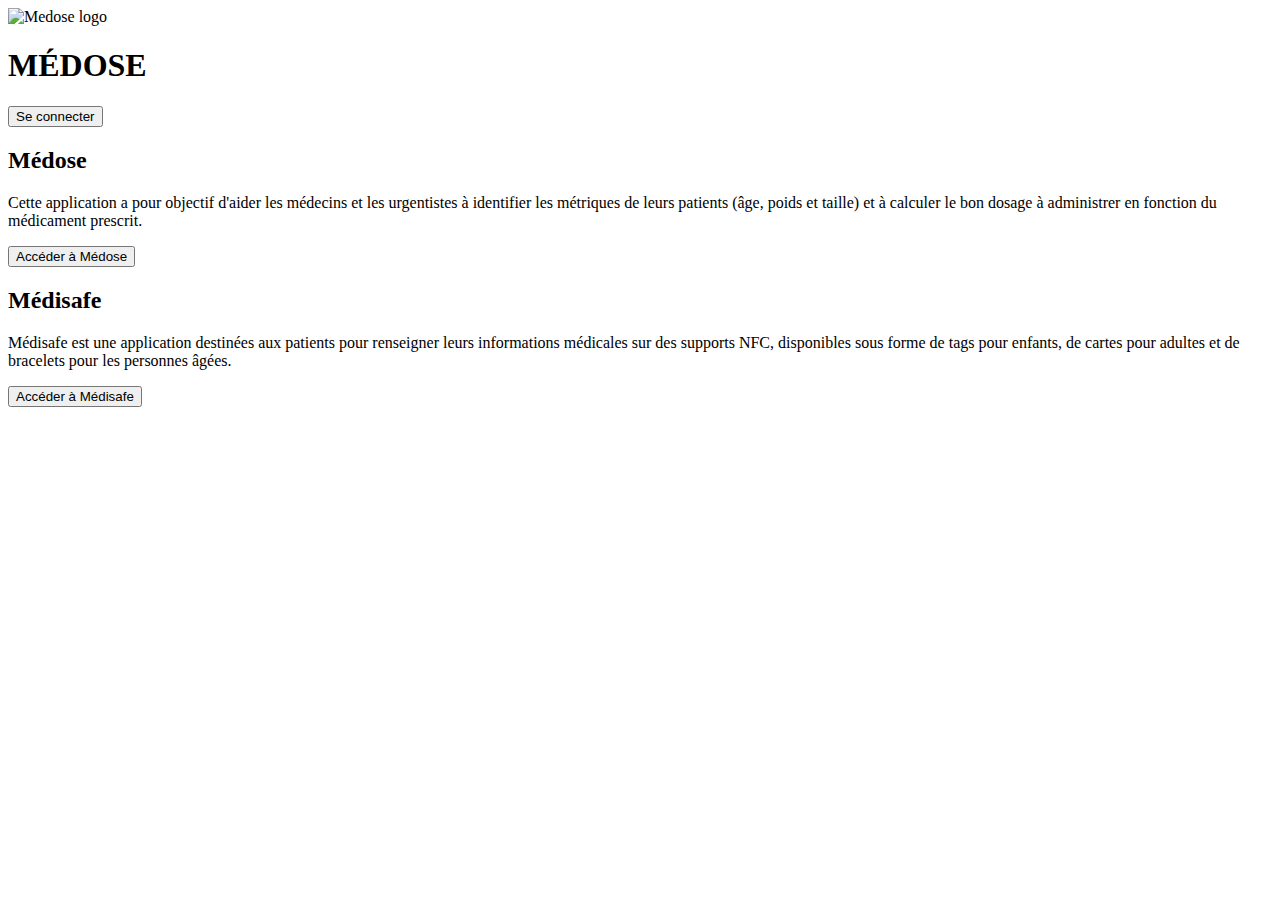
==== www/index.html @ 4db5569e "test" ====
<!DOCTYPE>
<html>
    <head>
        <meta name="viewport" content="width=device-width, initial-scale=1.0, maximum-scale=1.0, user-scalable=no">
        <title>Medose</title>
        <meta charset="utf-8">
        <link rel="stylesheet" type="text/css" href="css/variables.css">
        <link rel="stylesheet" type="text/css" href="../css/general_style.css">
        <link rel="stylesheet" type="text/css" href="css/style.css">
        <script src="./scripts.js"></script>
        <script src="./js/general_logic.js"></script>
    </head>
    <body>
        <div id="header">
            <img src="../img/logo_medose.svg" alt="Medose logo" id="logo">
            <h1 id="title">MÉDOSE</h1>
            <button id="login" onclick="redirect('login')">Se connecter</button>
        </div>
        <div id="presentation">
            <h2>Médose</h2>
            <p>Cette application a pour objectif d'aider les médecins et les urgentistes à identifier les métriques de leurs patients (âge, poids et taille) et à calculer le bon dosage à administrer en fonction du médicament prescrit.</p>
            <button id="medose" onclick="redirect('medisafe')">Accéder à Médose</button>
            <h2>Médisafe</h2>
            <p>Médisafe est une application destinées aux patients pour renseigner leurs informations médicales sur des supports NFC, disponibles sous forme de tags pour enfants, de cartes pour adultes et de bracelets pour les personnes âgées.</p>
            <button id="medisafe" onclick="redirect('medisafe')">Accéder à Médisafe</button>
        </div>
    </body>
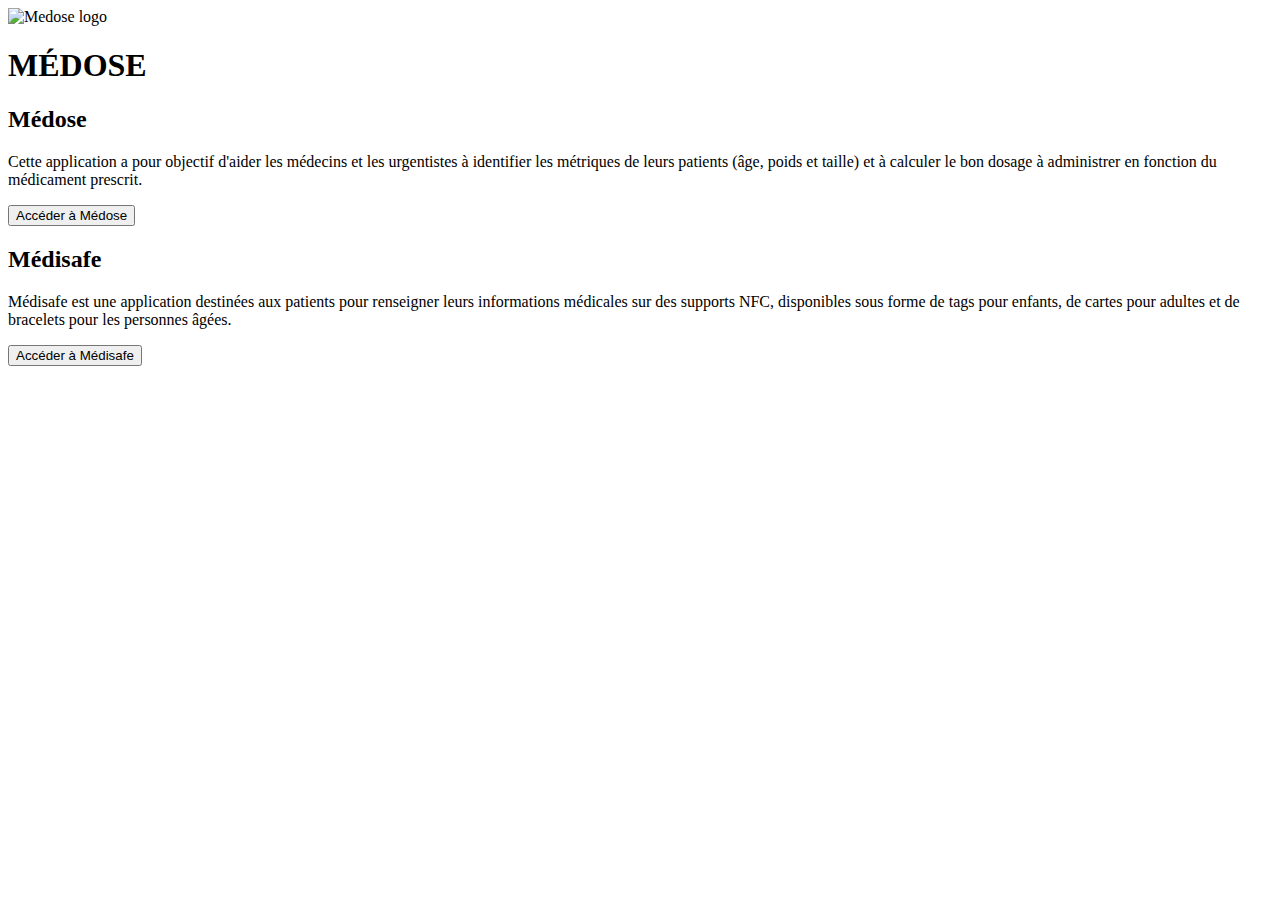
==== commit 7d338d54: "test" ====
--- a/www/index.html
+++ b/www/index.html
@@ -14,7 +14,6 @@
         <div id="header">
             <img src="../img/logo_medose.svg" alt="Medose logo" id="logo">
             <h1 id="title">MÉDOSE</h1>
-            <button id="login" onclick="redirect('login')">Se connecter</button>
         </div>
         <div id="presentation">
             <h2>Médose</h2>
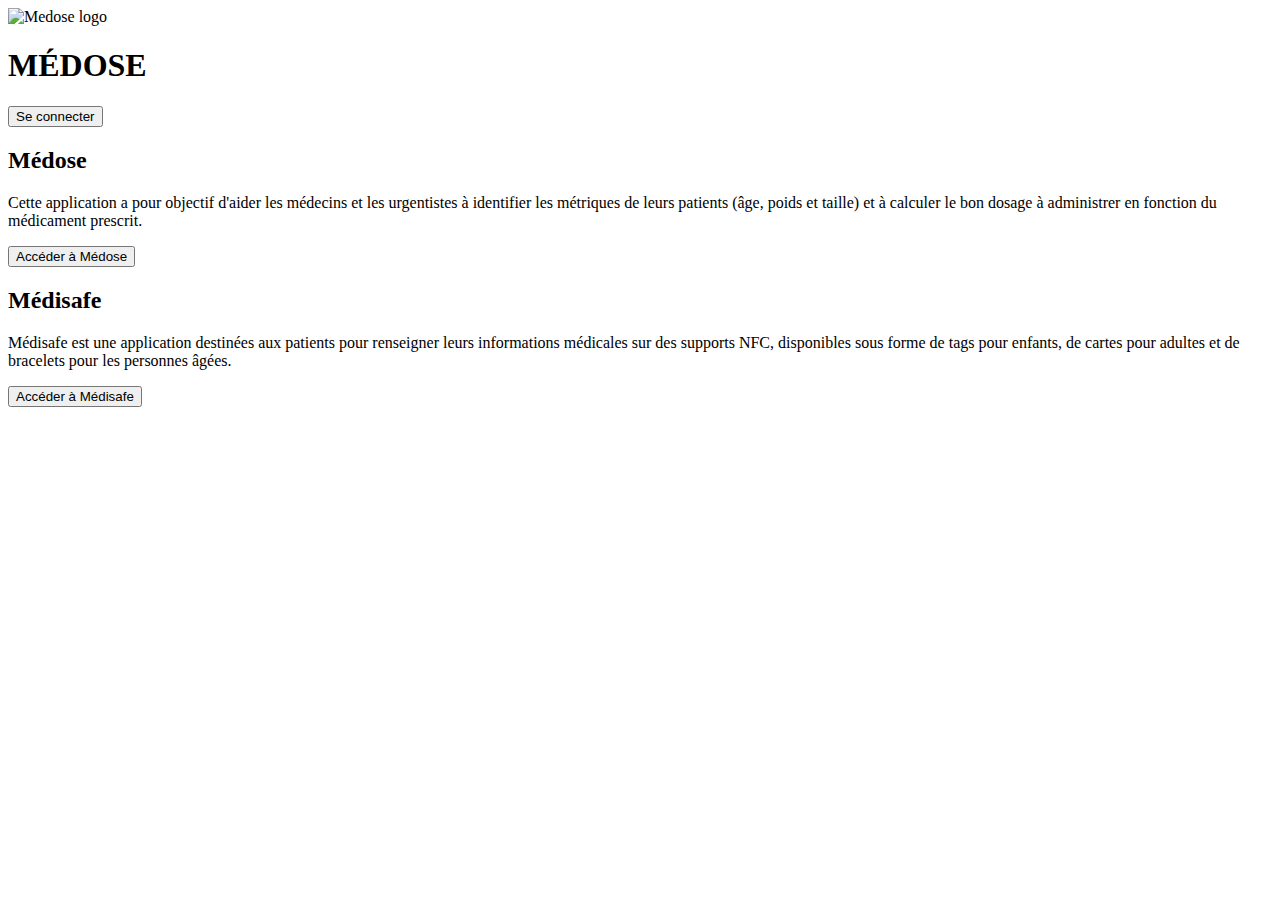
==== commit 2c5e7c97: "test'" ====
--- a/www/index.html
+++ b/www/index.html
@@ -14,6 +14,7 @@
         <div id="header">
             <img src="../img/logo_medose.svg" alt="Medose logo" id="logo">
             <h1 id="title">MÉDOSE</h1>
+            <button id="login" onclick="redirect('login')">Se connecter</button>
         </div>
         <div id="presentation">
             <h2>Médose</h2>
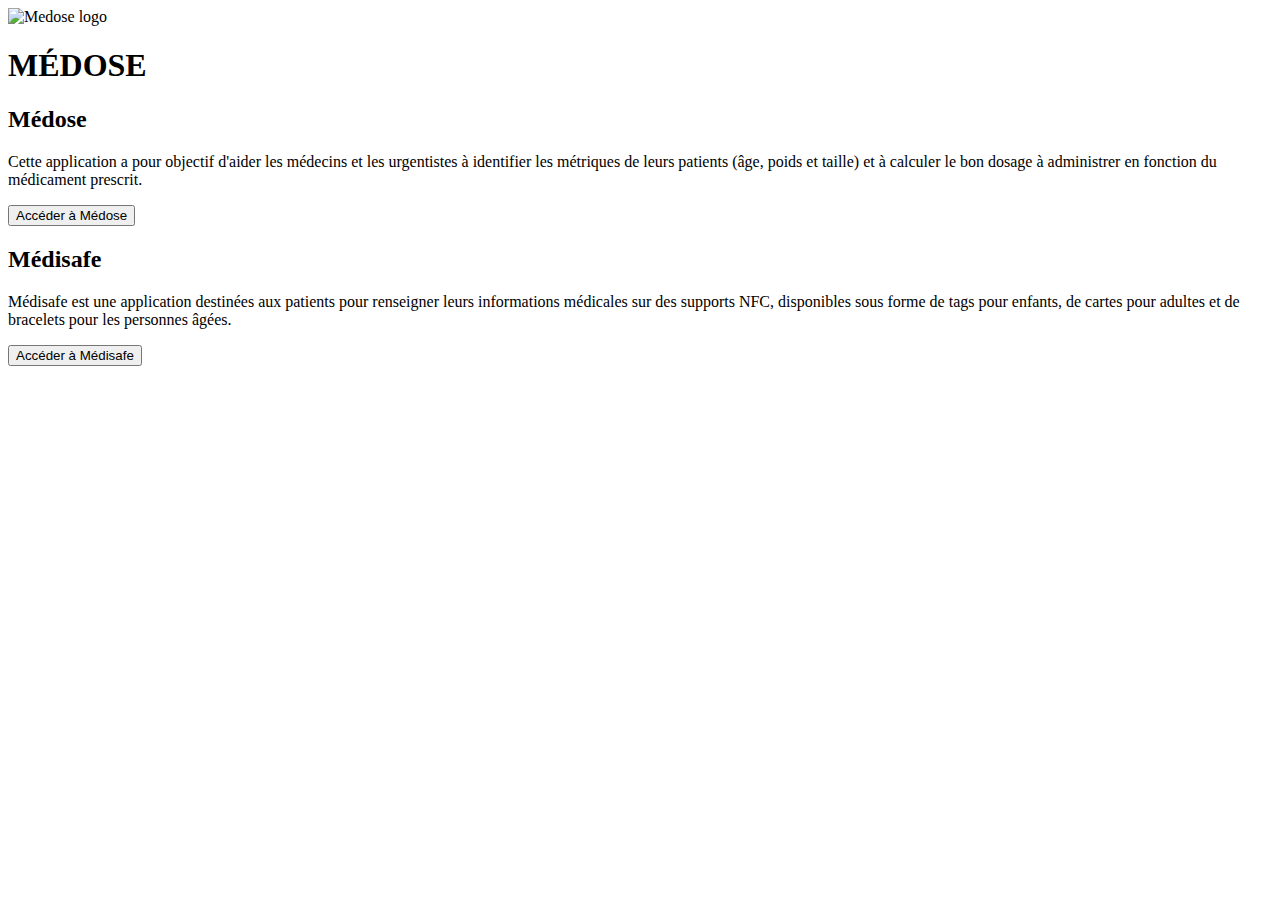
==== commit 9392d817: "test" ====
--- a/www/index.html
+++ b/www/index.html
@@ -14,7 +14,6 @@
         <div id="header">
             <img src="../img/logo_medose.svg" alt="Medose logo" id="logo">
             <h1 id="title">MÉDOSE</h1>
-            <button id="login" onclick="redirect('login')">Se connecter</button>
         </div>
         <div id="presentation">
             <h2>Médose</h2>
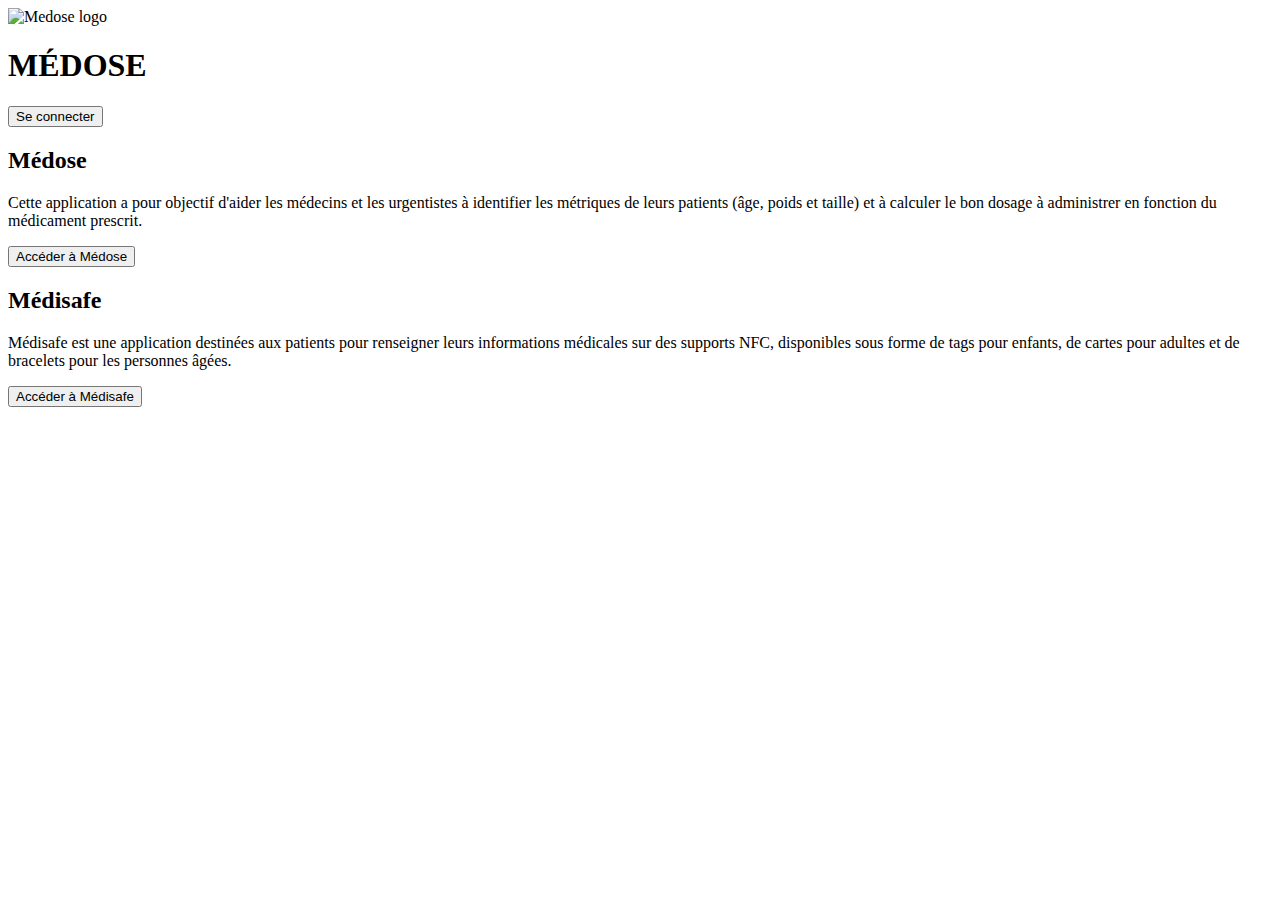
==== commit 253a0129: "test" ====
--- a/www/index.html
+++ b/www/index.html
@@ -14,6 +14,7 @@
         <div id="header">
             <img src="../img/logo_medose.svg" alt="Medose logo" id="logo">
             <h1 id="title">MÉDOSE</h1>
+            <button id="login" onclick="redirect('login')">Se connecter</button>
         </div>
         <div id="presentation">
             <h2>Médose</h2>
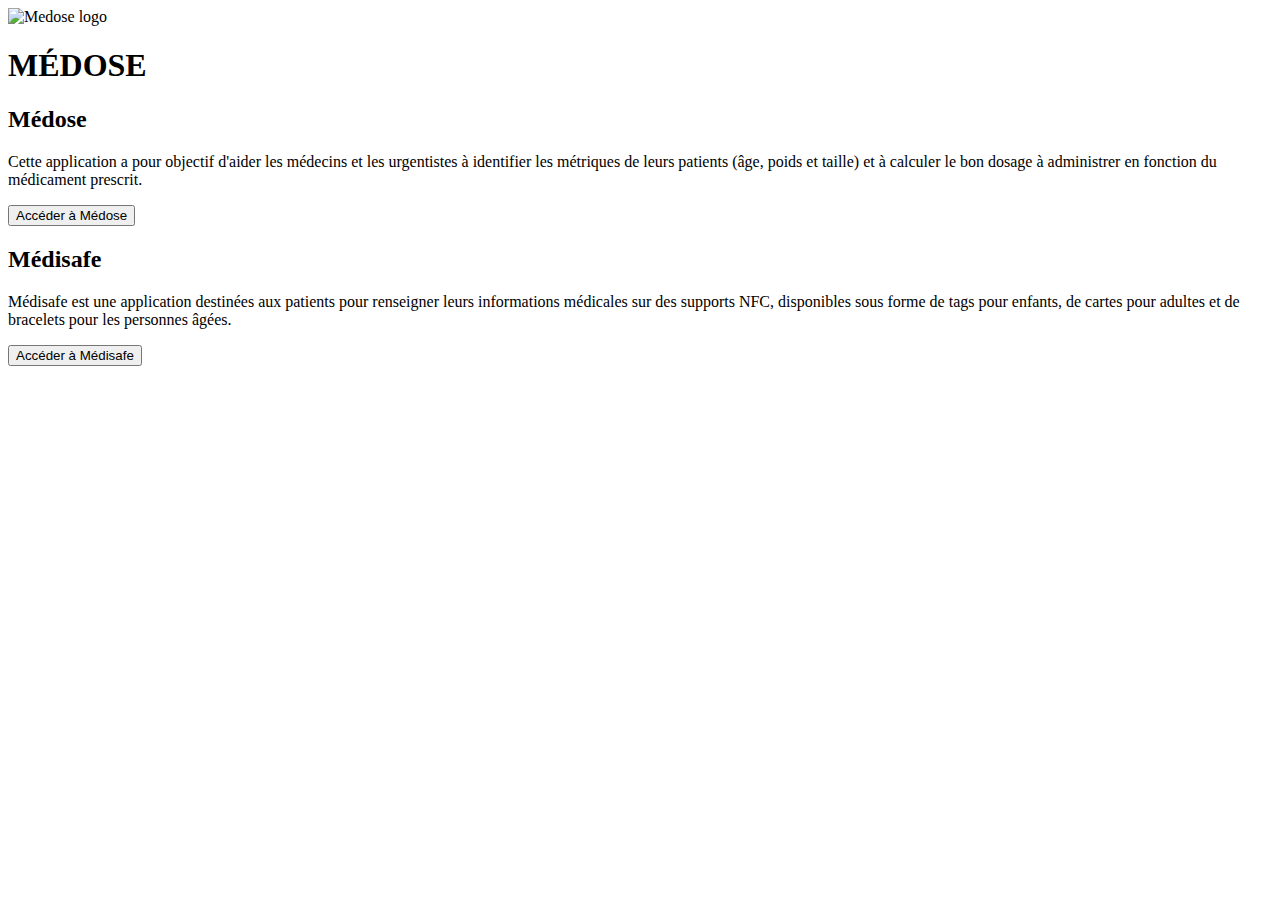
==== commit 0321ba9e: "test" ====
--- a/www/index.html
+++ b/www/index.html
@@ -14,7 +14,6 @@
         <div id="header">
             <img src="../img/logo_medose.svg" alt="Medose logo" id="logo">
             <h1 id="title">MÉDOSE</h1>
-            <button id="login" onclick="redirect('login')">Se connecter</button>
         </div>
         <div id="presentation">
             <h2>Médose</h2>
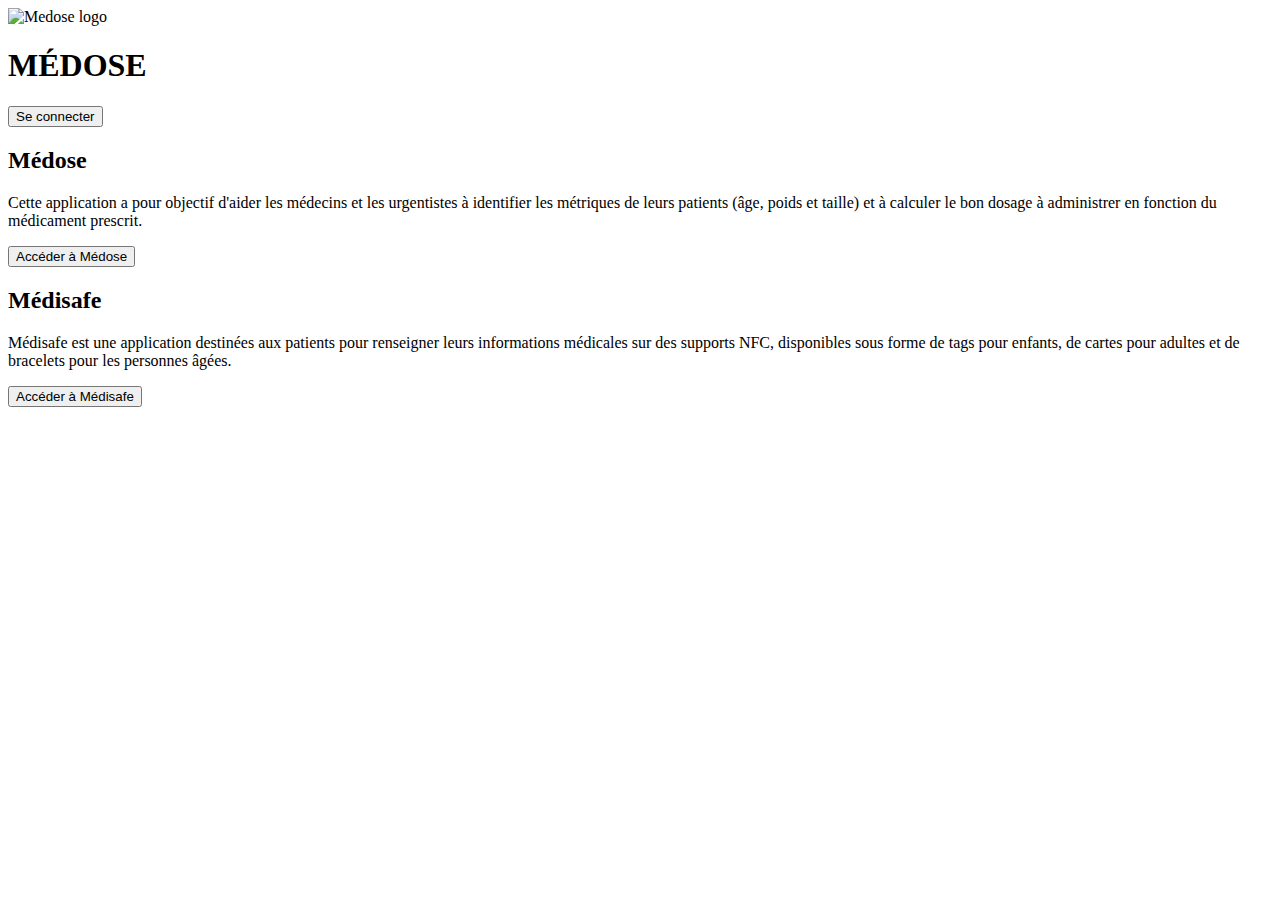
==== commit deb65adf: "test" ====
--- a/www/index.html
+++ b/www/index.html
@@ -14,6 +14,7 @@
         <div id="header">
             <img src="../img/logo_medose.svg" alt="Medose logo" id="logo">
             <h1 id="title">MÉDOSE</h1>
+            <button id="login" onclick="redirect('login')">Se connecter</button>
         </div>
         <div id="presentation">
             <h2>Médose</h2>
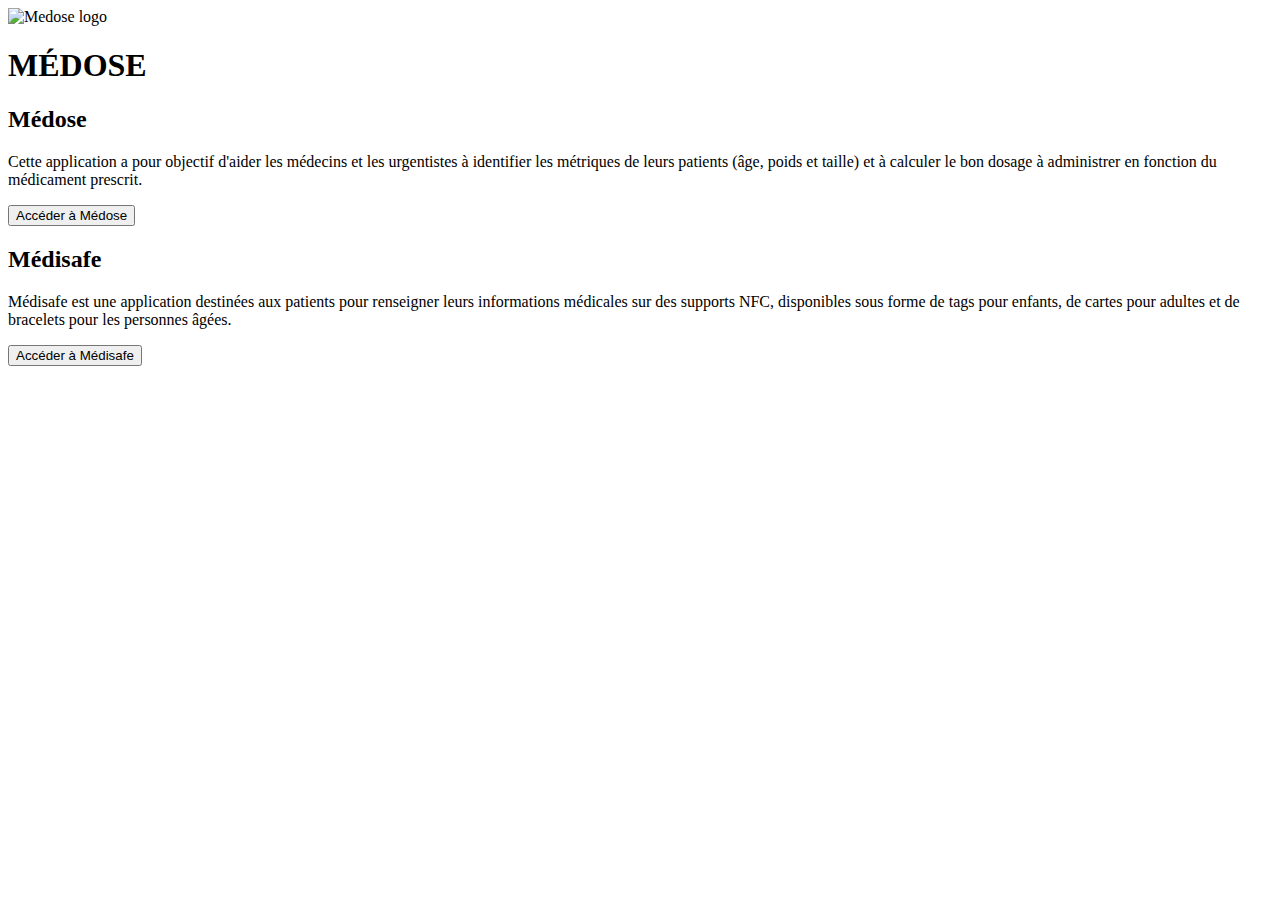
==== commit 78744be3: "test" ====
--- a/www/index.html
+++ b/www/index.html
@@ -14,7 +14,6 @@
         <div id="header">
             <img src="../img/logo_medose.svg" alt="Medose logo" id="logo">
             <h1 id="title">MÉDOSE</h1>
-            <button id="login" onclick="redirect('login')">Se connecter</button>
         </div>
         <div id="presentation">
             <h2>Médose</h2>
